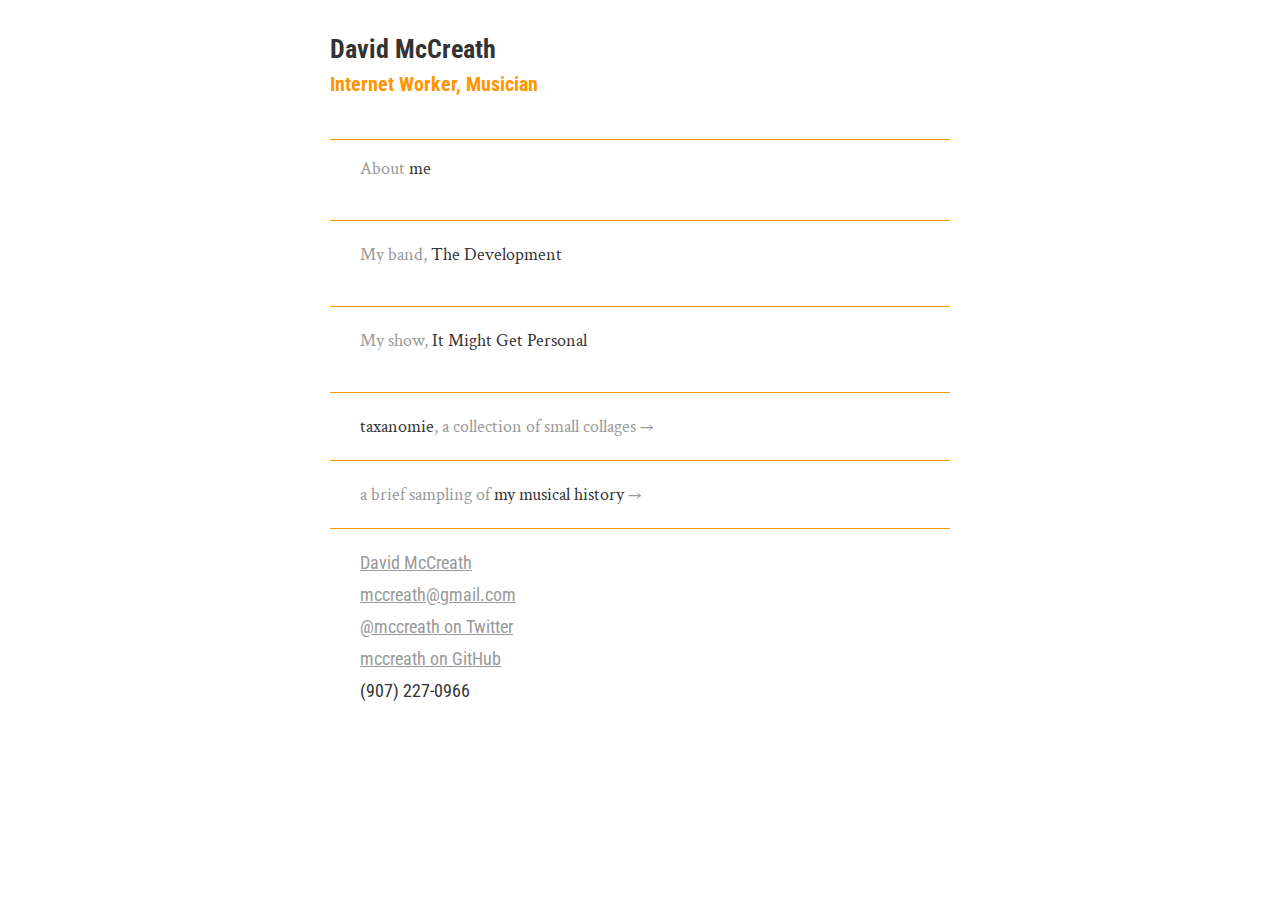
==== index-test.html @ bd38fef9 "making test page to upload" ====
<!DOCTYPE html>
<html lang="en">
<head>
	<meta charset="utf-8" />
	<meta name="slack-app-id" content="ADJ10B538" />
	<title>David McCreath</title>
	<meta name="viewport" content="width=device-width">
	<link href="http://fonts.googleapis.com/css?family=Crimson+Text:400,700|Roboto+Condensed:700,400" rel="stylesheet" type="text/css">
	<link href="css/basic.css" rel="stylesheet" type="text/css">
	<script>
		function getElementsByClass(searchClass,node,tag) {
			var classElements = new Array();
			if ( node == null )
				node = document;
			if ( tag == null )
				tag = '*';
			var els = node.getElementsByTagName(tag);
			var elsLen = els.length;
			var pattern = new RegExp("(^|\\s)"+searchClass+"(\\s|$)");
			for (i = 0, j = 0; i < elsLen; i++) {
				if ( pattern.test(els[i].className) ) {
					classElements[j] = els[i];
					j++;
				}
			}
			return classElements;
		}

		function prepareToggles(){
			var t = getElementsByClass('toggle',document,'*');
				for ( var i=0; i < t.length; i++) {
				t[i].onclick = function() {
					showMe(this.hash.substr(1));
						return false;
				}
				}
		}

		function foldThemUp(){
			var arts = document.getElementsByTagName('article');
			for(a = 0; a < arts.length; a++){
				arts[a].style.display = 'none';
			}
		}
	
		function showMe(id){
			var c = document.getElementById(id);
			if(c.style.display != 'block'){
				c.style.display = 'block';
			} else {
				c.style.display = 'none';
			}
		}
	
		function addLoadEvent(func) {
			var oldonload = window.onload;
			if(typeof window.onload != 'function') {
				window.onload = func;
			} else {
				window.onload = function() {
					oldonload();
					func();
				}
			}
		}

		addLoadEvent(foldThemUp);
		addLoadEvent(prepareToggles);
	</script>
</head>
<body>

<div id="main">


<header>
	<h1>David McCreath</h1>
	<h2>Internet Worker, Musician</h2>
</header>

<section>

	<p><a href="#approach" class="toggle navigation">About <span>me</span></a></p>

	<article id="approach">

		<p>I’ve been working on the web since 1993. I still love the web and still try to make it a better place to work and play.</p>
		
		<p>I currently work at <a href="http://slack.com/">Slack</a> as a partner engineer, which means I help companies get their Slack apps built and listed in our App Directory. I work with an incredibly talented crew of people on a product that is pretty dang good.</p>

		<!-- p>I’m a big proponent of responsive design, and while I believe there is genuine value in a mobile-first approach, I don’t think it’s the only way to do things. I try to minimize the number of breakpoints required for a any given design. Generally, if your design is complex enough that you need more than one or two breakpoints, you should probably reassess the design.</p>

		<p>I believe in using the most up-to-date practices possible, to the extent that they are supported. Progressive enhancement is one of the most powerful tools we have for building high-performance, accessible web sites. </p>

		<p>Frameworks certainly have their place, but never dismiss the value of knowing how to code a stripped down codebase specific to the site being built. JavaScript libraries are useful, but if one is being used for a couple of simple functions, knowing how to ditch it for vanilla JavaScript is immensely valuable.</p>

		<p>I think one of the most exciting changes that came with HTML5 was the ability to wrap block elements in anchor tags.</p -->

	</article>

</section>

<!-- section>

	<h2><a href="#workhistory" class="toggle">My Work History</a></h2>

	<article id="workhistory">

		<h3>2006–Present Lead Developer, Mule Design Studio</h3>

		<p>As the lead developer, my role in the design process starts during business development, when I talk with potential clients about our technical approach, coding practices, and documentation process. If there is an implementation team, I'll talk with them about how we'll work together. Once the job is in house, we have a discovery process and I'll get a little further to the technical requirements and available resources and make a recommendation for a CMS and other tools. I will also review their site analytics and figure out if they have any weak spots or unmet potential for engaging with their audience.</p>

		<p>During IA and visual design, I serve as both sounding board and reality check. My goal is to not hamper any big ideas, but to figure how we can build them. However, if I believe a design decision is bad for the user or will create more work than it's worth, I will raise a flag and we'll talk through it. With the advent of responsive design, we started designing in code more, and we started prototyping during IA so that everyone on the team has a better sense of what will work and what won't.</p>

		<p>When we get to the build stage, I set up a Git repository (we use Beanstalk for our Git hosting) and an issue tracker (we use Lighthouse) and start coding up the design. As soon as we have something they can work with, we give the implementation team pull access to the repo and give them access to the issue tracker. We have regular code reviews with the implementation team and continue to review design decisions with the client as the code takes shape.</p>

		<p>If we are doing the final implementation (like a WordPress build), that happens in conjunction with the coding of the example pages.</p>

		<p>At the end of the process, we gather the documentation that was written during the process: the design system, content strategy recommendations, and guiding principles. We wrap all of these up in a static HTML site that we call an Owner's Manual which the client then makes available on server for their staff to reference. </p>

		<p>If we are not doing the implementation, we make ourselves available to the implementation team for troubleshooting and bug fixing.</p>

		<h3>1999-2006 Webmaster, Programmer Analyst; Anchorage School District; Anchorage, Alaska</h3>

		<p>
		I was initially hired by the PR department to take over a nascent and barely managed public website. My first year was primarily occupied with upgrading the server setup (from a PowerPC Mac to a Blue &amp; White G3, and moving from MacHTTP to WebStar) and redesigning the entire site to provide a consistent look and feel. During that time I also built two applications using FileMaker; one was a searchable employee index, the second was a job postings page that the HR department could update with CSV files. As time allowed, I began running workshops for District staff, especially teachers, teaching the fundamentals of building web pages (starting with straight HTML in text editors).
		</p>

		<p>
		At the start of the second year, my position was moved to the IT department and I began working with their sole web developer to plan the integration of the public web site with the slowly growing intranet. We standardized on Windows and began the process of migrating my existing site from FileMaker to ASP/SQL Server. I stayed there for four and a half years, eventually managing a group of three other web developers and building several applications, including a homework/classroom CMS for the teachers, improving the job posting application, a grant application process, and other smaller projects.
		</p>

		<h3>1996-1999 Freelance Designer and Web Developer; Austin, Texas</h3>

		<p>Mostly advertising and promotional projects for small companies around Austin, Texas.</p>

		<h3>1994-1996 Design Director, Monsterbit Media; Austin, Texas</h3>

		<p>Monsterbit was small web design shop started by a friend. In addition to building sites for small businesses, we ran monsterbit.com, where we built sites for musicians and labels, as well as working on ways to live stream concerts.</p>

		<p>A reasonably complete version of monsterbit.com is still viewable at the <a href="https://web.archive.org/web/19961221005227/http://monsterbit.com/">Internet Archive</a>.</p>

		<h3>1993-1994 Designer, Go Media; Austin Texas</h3>

		<p>Hired as a print designer, became fascinated with the web. Prior to the release of Netscape 1.0, built the first web site for Whole Foods Market. Left to help a friend start a new web-only company.</p>

	</article>

</section --><!--/#workhistory-->

<section>

	<p><a href="#band" class="toggle navigation">My band, <span>The Development</span></a></p>

	<article id="band">

		<p>The Development consists of my bandmate Ryan Carver and me. I play guitar and sing, using a looper to set up and control the bass line and Ryan plays drums. We write the songs together. The bass line is re-looped every time we play the song. Its creation is used as a structural part of the song. We’re interested in just how much we can do with this minimal set up.</p>

		<p>We have some <a href="https://thedevelopment.bandcamp.com/releases">demos up on Bandcamp</a>.</p>

		<!--<div id="demos">
			<iframe src="http://bandcamp.com/EmbeddedPlayer/album=85731013/size=large/bgcol=ffffff/linkcol=0687f5/tracklist=false/artwork=small/transparent=true/" seamless><a href="http://thedevelopment.bandcamp.com/album/tiny-telephone-demos">Tiny Telephone Demos by The Development</a></iframe>
		</div>-->

	</article>

</section><!--/#band-->

<section>

	<p><a href="#imgp" class="toggle navigation">My show, <span>It Might Get Personal</span></a></p>

	<article id="imgp">
	
		<p><em>It Might Get Personal is currently on hiatus.</em></p>

		<p>It Might Get Personal started life as podcast in 2012; to date fifty-two episodes have been posted. The motto of the show is <strong><em>Be Brave, Have Fun</em></strong>, and the premise of the show is to everyone can sing. Everyone. Every episode, a guest comes on and sings a song that means something special to them, then we have a short chat about the song and whatever else comes up.</p>

		<p>The first thirteen episodes in a small room at my office, with Seven Morris handling the video and audio recording, as well as doing audio engineering post-recording. Upon finishing episode 12, Seven’s attention was required elsewhere, so after taking a short break and rethinking some things, I moved the recording to a San Francisco recording studio, the <a href="http://womensaudiomission.org">Women’s Audio Mission</a>, with <a href="http://ledrecording.com">Laura Dean</a> engineering. Since this is likely to be the first and possibly only time the guest will be recorded singing, I want to make sure it's the best recording we can get.</p>

		<p>In November of 2013, I gave a talk at Creative Mornings in San Francisco about the podcast. <a href="http://www.itmightgetpersonal.com/episodes/25/">Here’s the video of that talk</a>.</p> 

		<p><a href="http://www.itmightgetpersonal.com/episodes/">And here’s a list of all the episodes</a>.</p>

	</article>

</section><!--/#imgp-->

<section>

	<a href="/taxanomie/" class="navigation"><span>taxanomie</span>, a collection of small collages &rarr;</a>

</section>
<section>

	<a href="/music/" class="navigation">a brief sampling of <span>my musical history</span> &rarr;</a>
	
</section>
<footer>
	<div class="contact h-card">
		<p class="p-name">
			<a href="http://dmccreath.org/" class="u-url">
				<span class="p-given-name">David</span> <span class="p-family-name">McCreath</span>
			</a>
		</p>
		<p><a href="mailto:mccreath@gmail.com" rel="me"  class="u-email">mccreath@gmail.com</a></p>
		<p><a href="https://twitter.com/mccreath/" rel="me">@mccreath on Twitter</a></p>
		<p><a href="https://github.com/mccreath/" rel="me">mccreath on GitHub</a></p>
		<!-- <p><a href="https://alpha.app.net/mccreath" rel="me">mccreath on App.net</a></p> -->
		<p>(907) 227-0966</p>
	</div>
</footer>

<div><!--/#main-->
<script>
  (function(i,s,o,g,r,a,m){i['GoogleAnalyticsObject']=r;i[r]=i[r]||function(){
  (i[r].q=i[r].q||[]).push(arguments)},i[r].l=1*new Date();a=s.createElement(o),
  m=s.getElementsByTagName(o)[0];a.async=1;a.src=g;m.parentNode.insertBefore(a,m)
  })(window,document,'script','//www.google-analytics.com/analytics.js','ga');

  ga('create', 'UA-73791-1', 'auto');
  ga('send', 'pageview');

</script>

</body>
</html>
---- css/basic.css ----
body{ font-family:'Crimson Text',Georgia,serif;font-size:18px;color:#333; }
h1,h2,h3{ font-family:'Roboto Condensed',sans-serif; }
h1{ font-size:26px;margin:0; }
h2{	font-size:20px;margin:0;	}
h3{ color:#555;font-size:20px;margin-bottom:10px;margin-top:25px; }
p{ margin-top:0; }
a { color:#999; }
a:hover { color:#c66;text-decoration:underline; }
a.navigation { text-decoration:none; }
a.navigation span { color:#333; }
h2 a,
h2 a:hover { color:#000;text-decoration:none; }
#main {
	line-height:1.3;
	margin:0 auto 180px;
	max-width:620px;
	width:96%;
}
header{
	border-bottom:1px solid #ff9500;
	font-family:'Roboto Condensed',sans-serif;
	margin-bottom:15px;
	padding:10px 0 20px;
	position:relative;
}
header h2{
	color:#ff9500;/*#555;*/
	font-size: 20px;
}
footer{
	font-family:'Roboto Condensed',sans-serif;
	margin-top:10px;
	position:relative;
}
header p,footer p{ margin:0 0 5px 0; }
.contact{ padding:5px; }
section{
	border-bottom:1px solid #ff9500;
	margin: 0 0 15px 0;
	padding: 0 0 15px 0;
}

.song{
	font-family:'Roboto Condensed',sans-serif;
	margin-bottom: 15px;
}
.song audio{
	display:block;
}

div.cashmusic.soundplayer.playlist.container { 
	border:1px solid #fff;
	font-family:'Roboto Condensed',sans-serif;
	width:98%;
}

div.cashmusic.soundplayer.playlist.nowplaying {width:80%;float:left;margin:2px 0 2px 10px;}
div.cashmusic.soundplayer.playlist.playtime {margin:8px 10px 0 0;}
div.cashmusic.soundplayer.playlist.toggletracklist {display:none;}
div.cashmusic.soundplayer.playlist.tracklist {clear:both;height:auto;overflow:hidden;padding-top:12px;font-size:0.75em;line-height:2.25em;}
div.cashmusic.soundplayer.playlist.seekbarcontainer {background-color:#666;}
div.cashmusic.soundplayer.playlist.seekbar {background-color:#666;}
div.cashmusic.soundplayer.playlist.controls {clear:both;margin:6px 0 0 10px;}
div.cashmusic.soundplayer.playlist.position {background-color:#ccc;}
div.cashmusic.soundplayer.playlist.prevtrack {cursor:pointer;width:20px;height:20px;background-color:#fff;float:left;background-position:center center;background-repeat:no-repeat;background-image:url(../music/player/previous-media.png);background-size:20px 20px;}
div.cashmusic.soundplayer.playlist.playpause {cursor:pointer;width:20px;height:20px;background-color:#fff;float:left;margin:0 6px 0 6px;}
div.cashmusic.soundplayer.playlist.nexttrack {cursor:pointer;width:20px;height:20px;background-color:#fff;float:left;background-position:center center;background-repeat:no-repeat;background-image:url(../music/player/next-media.png);background-size:20px 20px;}
div.cashmusic.soundplayer.playlist.playpause.playing {background-color:#ff9500;background-position:center center;background-repeat:no-repeat;background-image:url(../music/player/pause.png);background-size:20px 20px;}
div.cashmusic.soundplayer.playlist.playpause.paused {background-position:center center;background-repeat:no-repeat;background-image:url(../music/player/play.png);background-size:20px 20px;}
div.cashmusic.soundplayer.playlist.tracklist ol {margin:0;padding:0;list-style:decimal-leading-zero inside none;}
div.cashmusic.soundplayer.playlist.tracklist ol li {border-top:1px solid #666;padding:0 10px;}
div.cashmusic.soundplayer.playlist.tracklist ol li.changetrack {cursor:pointer;}

@media only screen and (min-width: 767px) {

	h2 { font-size:22px;cursor: pointer }
	#main { line-height:1.5;margin:20px auto 180px;	}
	header{ padding-bottom:40px; }
	section{ margin: 0 0 20px 0;padding: 0 0 20px 30px;	}
	.contact { padding:0 0 0 30px; }

	div.cashmusic.soundplayer.playlist.container { width:480px; }
	
}
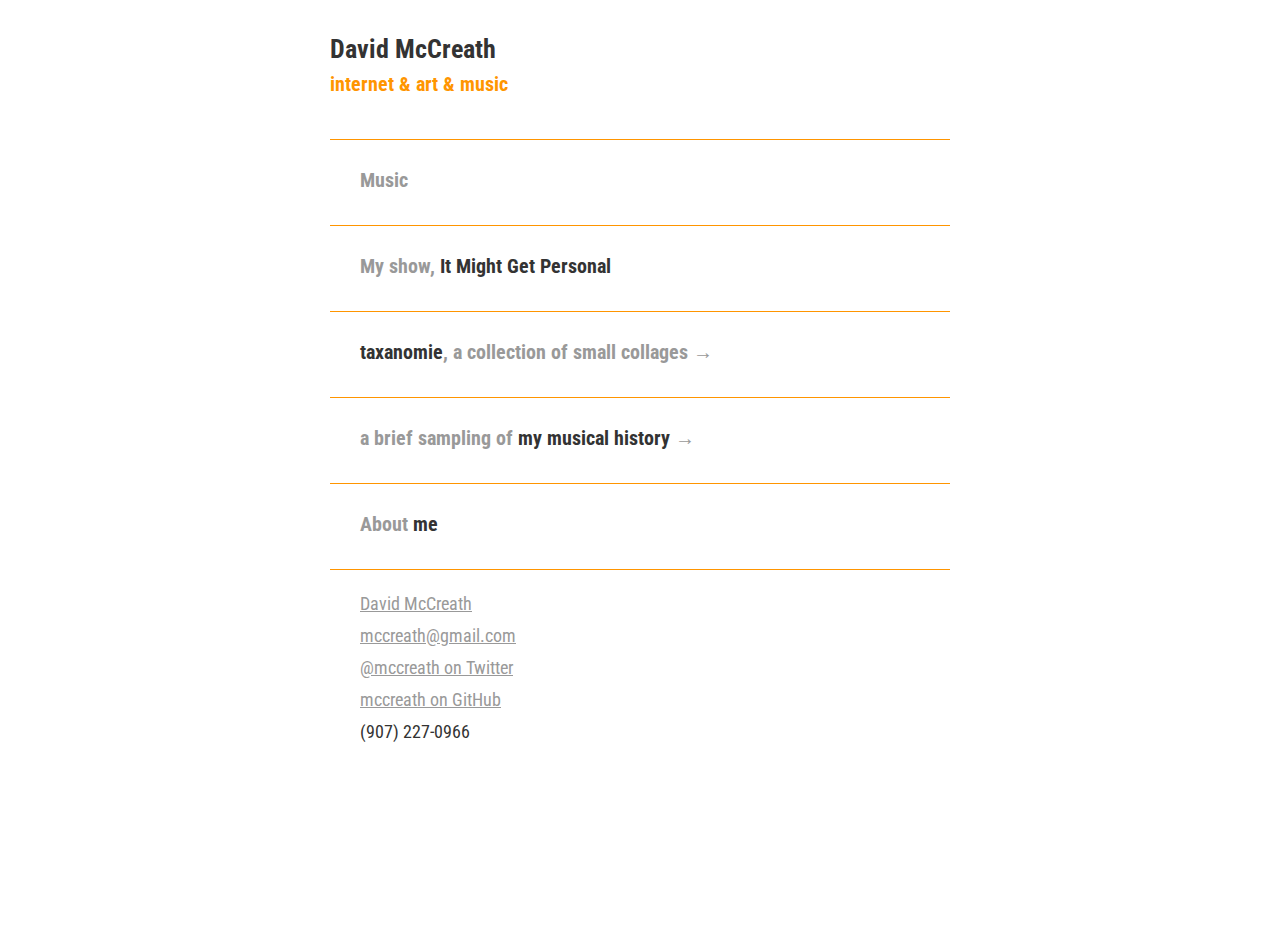
==== commit c83a48b4: "Working on updates to CSS and HTML of home page." ====
--- a/index-test.html
+++ b/index-test.html
@@ -68,89 +68,19 @@
 		addLoadEvent(prepareToggles);
 	</script>
 </head>
-<body>
+<body id="home">
 
 <div id="main">
 
 
 <header>
 	<h1>David McCreath</h1>
-	<h2>Internet Worker, Musician</h2>
+	<h2>internet &amp; art &amp; music</h2>
 </header>
 
 <section>
 
-	<p><a href="#approach" class="toggle navigation">About <span>me</span></a></p>
-
-	<article id="approach">
-
-		<p>I’ve been working on the web since 1993. I still love the web and still try to make it a better place to work and play.</p>
-		
-		<p>I currently work at <a href="http://slack.com/">Slack</a> as a partner engineer, which means I help companies get their Slack apps built and listed in our App Directory. I work with an incredibly talented crew of people on a product that is pretty dang good.</p>
-
-		<!-- p>I’m a big proponent of responsive design, and while I believe there is genuine value in a mobile-first approach, I don’t think it’s the only way to do things. I try to minimize the number of breakpoints required for a any given design. Generally, if your design is complex enough that you need more than one or two breakpoints, you should probably reassess the design.</p>
-
-		<p>I believe in using the most up-to-date practices possible, to the extent that they are supported. Progressive enhancement is one of the most powerful tools we have for building high-performance, accessible web sites. </p>
-
-		<p>Frameworks certainly have their place, but never dismiss the value of knowing how to code a stripped down codebase specific to the site being built. JavaScript libraries are useful, but if one is being used for a couple of simple functions, knowing how to ditch it for vanilla JavaScript is immensely valuable.</p>
-
-		<p>I think one of the most exciting changes that came with HTML5 was the ability to wrap block elements in anchor tags.</p -->
-
-	</article>
-
-</section>
-
-<!-- section>
-
-	<h2><a href="#workhistory" class="toggle">My Work History</a></h2>
-
-	<article id="workhistory">
-
-		<h3>2006–Present Lead Developer, Mule Design Studio</h3>
-
-		<p>As the lead developer, my role in the design process starts during business development, when I talk with potential clients about our technical approach, coding practices, and documentation process. If there is an implementation team, I'll talk with them about how we'll work together. Once the job is in house, we have a discovery process and I'll get a little further to the technical requirements and available resources and make a recommendation for a CMS and other tools. I will also review their site analytics and figure out if they have any weak spots or unmet potential for engaging with their audience.</p>
-
-		<p>During IA and visual design, I serve as both sounding board and reality check. My goal is to not hamper any big ideas, but to figure how we can build them. However, if I believe a design decision is bad for the user or will create more work than it's worth, I will raise a flag and we'll talk through it. With the advent of responsive design, we started designing in code more, and we started prototyping during IA so that everyone on the team has a better sense of what will work and what won't.</p>
-
-		<p>When we get to the build stage, I set up a Git repository (we use Beanstalk for our Git hosting) and an issue tracker (we use Lighthouse) and start coding up the design. As soon as we have something they can work with, we give the implementation team pull access to the repo and give them access to the issue tracker. We have regular code reviews with the implementation team and continue to review design decisions with the client as the code takes shape.</p>
-
-		<p>If we are doing the final implementation (like a WordPress build), that happens in conjunction with the coding of the example pages.</p>
-
-		<p>At the end of the process, we gather the documentation that was written during the process: the design system, content strategy recommendations, and guiding principles. We wrap all of these up in a static HTML site that we call an Owner's Manual which the client then makes available on server for their staff to reference. </p>
-
-		<p>If we are not doing the implementation, we make ourselves available to the implementation team for troubleshooting and bug fixing.</p>
-
-		<h3>1999-2006 Webmaster, Programmer Analyst; Anchorage School District; Anchorage, Alaska</h3>
-
-		<p>
-		I was initially hired by the PR department to take over a nascent and barely managed public website. My first year was primarily occupied with upgrading the server setup (from a PowerPC Mac to a Blue &amp; White G3, and moving from MacHTTP to WebStar) and redesigning the entire site to provide a consistent look and feel. During that time I also built two applications using FileMaker; one was a searchable employee index, the second was a job postings page that the HR department could update with CSV files. As time allowed, I began running workshops for District staff, especially teachers, teaching the fundamentals of building web pages (starting with straight HTML in text editors).
-		</p>
-
-		<p>
-		At the start of the second year, my position was moved to the IT department and I began working with their sole web developer to plan the integration of the public web site with the slowly growing intranet. We standardized on Windows and began the process of migrating my existing site from FileMaker to ASP/SQL Server. I stayed there for four and a half years, eventually managing a group of three other web developers and building several applications, including a homework/classroom CMS for the teachers, improving the job posting application, a grant application process, and other smaller projects.
-		</p>
-
-		<h3>1996-1999 Freelance Designer and Web Developer; Austin, Texas</h3>
-
-		<p>Mostly advertising and promotional projects for small companies around Austin, Texas.</p>
-
-		<h3>1994-1996 Design Director, Monsterbit Media; Austin, Texas</h3>
-
-		<p>Monsterbit was small web design shop started by a friend. In addition to building sites for small businesses, we ran monsterbit.com, where we built sites for musicians and labels, as well as working on ways to live stream concerts.</p>
-
-		<p>A reasonably complete version of monsterbit.com is still viewable at the <a href="https://web.archive.org/web/19961221005227/http://monsterbit.com/">Internet Archive</a>.</p>
-
-		<h3>1993-1994 Designer, Go Media; Austin Texas</h3>
-
-		<p>Hired as a print designer, became fascinated with the web. Prior to the release of Netscape 1.0, built the first web site for Whole Foods Market. Left to help a friend start a new web-only company.</p>
-
-	</article>
-
-</section --><!--/#workhistory-->
-
-<section>
-
-	<p><a href="#band" class="toggle navigation">My band, <span>The Development</span></a></p>
+	<h3><a href="#band" class="toggle navigation">Music</span></a></h3>
 
 	<article id="band">
 
@@ -158,17 +88,13 @@
 
 		<p>We have some <a href="https://thedevelopment.bandcamp.com/releases">demos up on Bandcamp</a>.</p>
 
-		<!--<div id="demos">
-			<iframe src="http://bandcamp.com/EmbeddedPlayer/album=85731013/size=large/bgcol=ffffff/linkcol=0687f5/tracklist=false/artwork=small/transparent=true/" seamless><a href="http://thedevelopment.bandcamp.com/album/tiny-telephone-demos">Tiny Telephone Demos by The Development</a></iframe>
-		</div>-->
-
 	</article>
 
 </section><!--/#band-->
 
 <section>
 
-	<p><a href="#imgp" class="toggle navigation">My show, <span>It Might Get Personal</span></a></p>
+	<h3><a href="#imgp" class="toggle navigation">My show, <span>It Might Get Personal</span></a></h3>
 
 	<article id="imgp">
 	
@@ -188,14 +114,32 @@
 
 <section>
 
-	<a href="/taxanomie/" class="navigation"><span>taxanomie</span>, a collection of small collages &rarr;</a>
+	<h3><a href="/taxanomie/" class="navigation"><span>taxanomie</span>, a collection of small collages &rarr;</a></h3>
 
 </section>
 <section>
 
-	<a href="/music/" class="navigation">a brief sampling of <span>my musical history</span> &rarr;</a>
+	<h3><a href="/music/" class="navigation">a brief sampling of <span>my musical history</span> &rarr;</a></h3>
 	
 </section>
+
+<section>
+
+	<h3><a href="#approach" class="toggle navigation">About <span>me</span></a></h3>
+
+	<article id="approach">
+
+		<p>I’ve been working on the web since 1993. I still love the web and still try to make it a better place to work and play.</p>
+		
+		<p>I also play music, both in bands and solo, and I make art-shaped things.</p>
+		
+		<p><a href="about.html" class="navigation"><span>If you want more detail,</span> I have a whole page for that<span>.</span> &rarr;</a></p>
+
+	</article>
+
+</section>
+
+
 <footer>
 	<div class="contact h-card">
 		<p class="p-name">
@@ -213,14 +157,14 @@
 
 <div><!--/#main-->
 <script>
-  (function(i,s,o,g,r,a,m){i['GoogleAnalyticsObject']=r;i[r]=i[r]||function(){
-  (i[r].q=i[r].q||[]).push(arguments)},i[r].l=1*new Date();a=s.createElement(o),
-  m=s.getElementsByTagName(o)[0];a.async=1;a.src=g;m.parentNode.insertBefore(a,m)
-  })(window,document,'script','//www.google-analytics.com/analytics.js','ga');
-
-  ga('create', 'UA-73791-1', 'auto');
-  ga('send', 'pageview');
-
+//   (function(i,s,o,g,r,a,m){i['GoogleAnalyticsObject']=r;i[r]=i[r]||function(){
+//   (i[r].q=i[r].q||[]).push(arguments)},i[r].l=1*new Date();a=s.createElement(o),
+//   m=s.getElementsByTagName(o)[0];a.async=1;a.src=g;m.parentNode.insertBefore(a,m)
+//   })(window,document,'script','//www.google-analytics.com/analytics.js','ga');
+// 
+//   ga('create', 'UA-73791-1', 'auto');
+//   ga('send', 'pageview');
+// 
 </script>
 
 </body>
